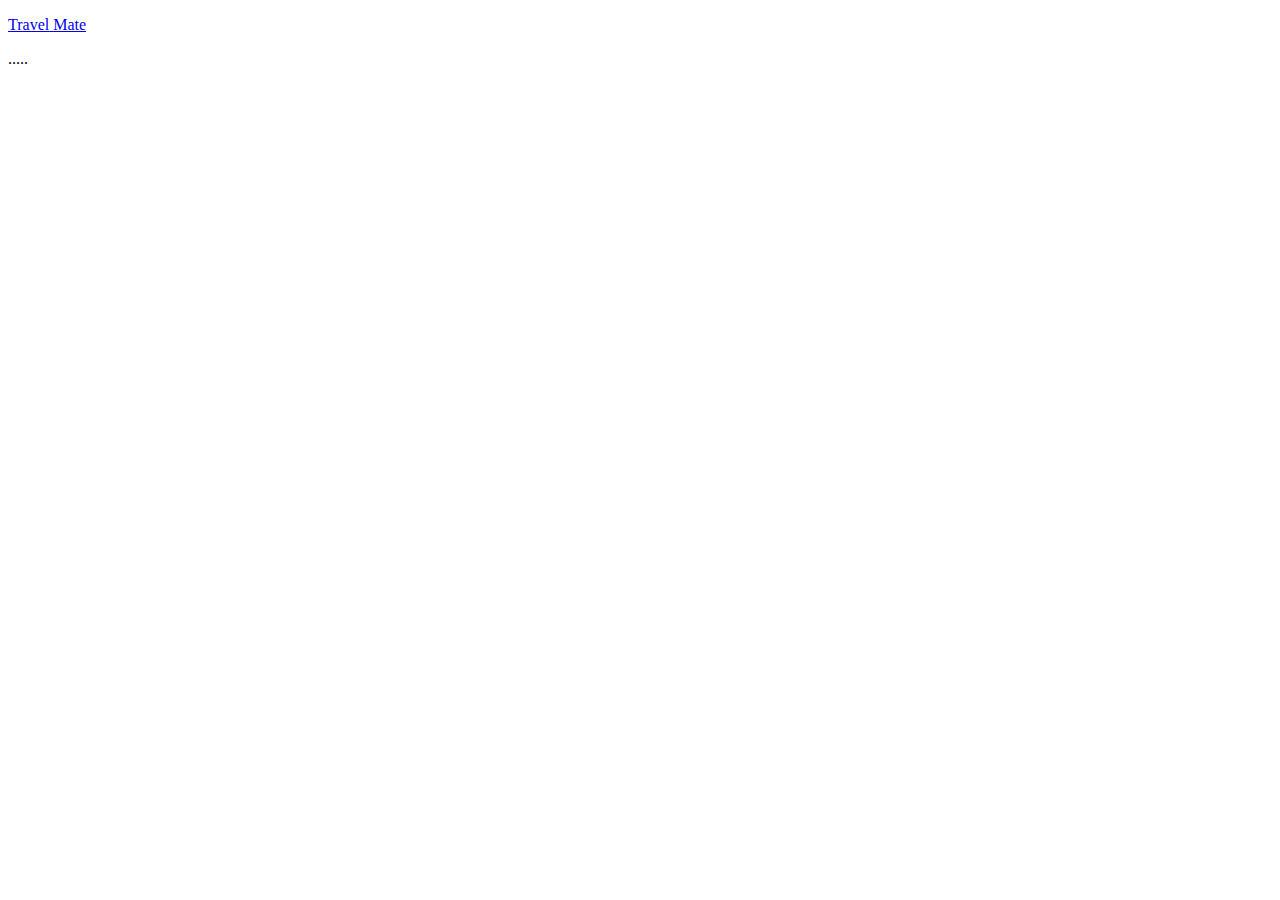
==== index.html @ ac473a5a "." ====
<!DOCTYPE html>
<html lang="pt-br">
<head>
    <meta charset="UTF-8">
    <meta name="viewport" content="width=device-width, initial-scale=1.0">
    <title>TravelMate</title>
    <link rel="stylesheet" type="text/css" href="style.css">
</head>
<body>
    <a href="Home.html">
    <div class="pag1">
        <p><span class="travel2">Travel</span>
        <span class="mate2">Mate</span></p></div>
    </a>
</body>
</html>
.....
---- style.css ----
@media (max-width: 560px) {
    
* {margin: 0;
    padding: 0;
    box-sizing: border-box;}

/*pag1*/

.pag1 {
    display: flex;
    align-items: center;
    justify-content: center;
    width: 100%;
    height: 570px;
    background-color:  rgb(154, 235, 163)}

.travel2 {
    font-family: Arial, Helvetica, sans-serif;
    font-weight: bold !important;
    font-size: 50px;
    color: black;}

.mate2 {
    font-family: Arial, Helvetica, sans-serif;
    font-weight: bold !important;
    font-size: 50px;
    color: #008000}

a {    
    text-decoration: none;}

/* pag2 */   
/* cabeçalho */
.cabeçalho {
    width: 100%;
    padding-top: 40px;
    background-color: #ffffff;
    display: flex;
    align-items: center;
    height: 40px;}

.travel {
    color: black;}

.mate {
    color: #008000}

.cabeçalho h2 {
    font-family: Arial, Helvetica, sans-serif;
    margin-right: auto;
    margin-left: 2%;
    display: flex;
    height: auto;}

.Pesquisa {
    padding-top: 20px;
    position: relative;
    display: flex;
    justify-content: center;
    align-items: center;}

.barraPesquisa {
    padding-left: 10px;
    border-radius: 15px;
    width: 300px;
    height: 22px;}

.icon-pesquisa {
    width: 10px;
    font-size: 14px;
    position: absolute;
    top: 73%;
    right: 15%;
    transform: translateY(-50%);
    pointer-events: none;
    color: gray;}

.coração-top {
    margin-right: 2%;
    font-size: 20px;}

.adicionar {
    margin-right: 2%;
    position: relative;
    display: inline-block;}

.circulo {
    position: relative;
    font-size: 20px;
    color: black;}

.mais {
    position: absolute;
    top: 50%;
    left: 50%;
    transform: translate(-50%, -50%);
    font-size: 12px;
    color: rgb(0, 0, 0);}

.chat {
    margin-right: 2%;
    position: relative;
    font-size: 20px;
    color: black;}
/* cabeçalho */

.mais-procurados h3 {
    display: flex;
    font-family: Arial, Helvetica, sans-serif;
    padding-top: 20%;
    padding-left: 10px;}

.frança {
    position: absolute;
    width: 207px;
    height: 139px;
    left: 12px;
    top: 194px;}

.mp2 {
    position: absolute;
    width: 120px;
    height: 80px;
    left: 224px;
    top: 223px;}
    
.mp3 {
    z-index: -1;
    position: absolute;
    width: 80px;
    height: 53.38px;
    left: 291px;
    top: 236px;}

.pontos {
    font-size: 25px;
    margin-left: 100px;
    margin-top: 36%;
    color: black;}

.escrita {
    max-width: 220px;
    margin-top: 3px;
    margin-left: 10px;
    font-family: Arial, Helvetica, sans-serif;}

#obs {
    font-size: 11px;
    color: gray;}

.pub1 {
    margin-left: 10px;
    margin-top: 50px;
    display: flex;}

.pub1 img {
    height: 50px;
    width: 50px;
    border-radius: 50%;}

.pub1 p {
    margin-top: 10px;
    align-items: center;
    margin-left: 10px;}

.pub11 {
    margin: 10px;
    width: 380px;}

.descrição-pub1 {
    margin-left: 10px;
    display: flex;}

.descrição-pub1 p {
    font-family: Arial, Helvetica, sans-serif;
    font-size: 16px;} 

.coração-pub1 {
    font-size: 20px;
    margin-left: 286px;}

.descrição-pub11 {
    font-family: Arial, Helvetica, sans-serif;
    font-size: 14px;
    margin-left: 10px;}

.pub2 {
    margin-left: 10px;
    margin-top: 50px;
    display: flex;}

.pub2 img {
    height: 50px;
    width: 50px;
    border-radius: 50%;}

.pub2 p {
    margin-top: 10px;
    align-items: center;
    margin-left: 10px;}

.pub22 {
    margin: 10px;
    width: 380px;}

.descrição-pub2 {
    margin-left: 10px;
    display: flex;}

.descrição-pub2 p {
    font-family: Arial, Helvetica, sans-serif;
    font-size: 16px;} 

.coração-pub2 {
    margin-left: 270px;}

.descrição-pub22 {
    font-family: Arial, Helvetica, sans-serif;
    font-size: 14px;
    margin-left: 10px;}

.pub3 {
    margin-left: 10px;
    margin-top: 50px;
    display: flex;}

.pub3 img {
    height: 50px;
    width: 50px;
    border-radius: 50%;}

.pub3 p {
    margin-top: 10px;
    align-items: center;
    margin-left: 10px;}

.pub33 {
    margin: 10px;
    width: 380px;}

.descrição-pub3 {
    margin-left: 10px;
    display: flex;}

.descrição-pub3 p {
    font-family: Arial, Helvetica, sans-serif;
    font-size: 16px;} 

.coração-pub3 {
    margin-left: 234px;}

.descrição-pub33 {
    font-family: Arial, Helvetica, sans-serif;
    font-size: 14px;
    margin-left: 10px;
    margin-bottom: 50px;}

.footer {
    justify-content: center;
    align-items: center;
    display: flex;
    bottom: 0;
    position: fixed;
    background-color: rgb(154, 235, 163);
    width: 100%;
    height: 45px;}

.footer img{
    margin: 20px;
    width: 32px;
    height: 32px;}

.grupo {
    width: 50px !important; 
    height: 50px !important;}

.tamanho-icone {
    font-size: 20px !important;} 
}
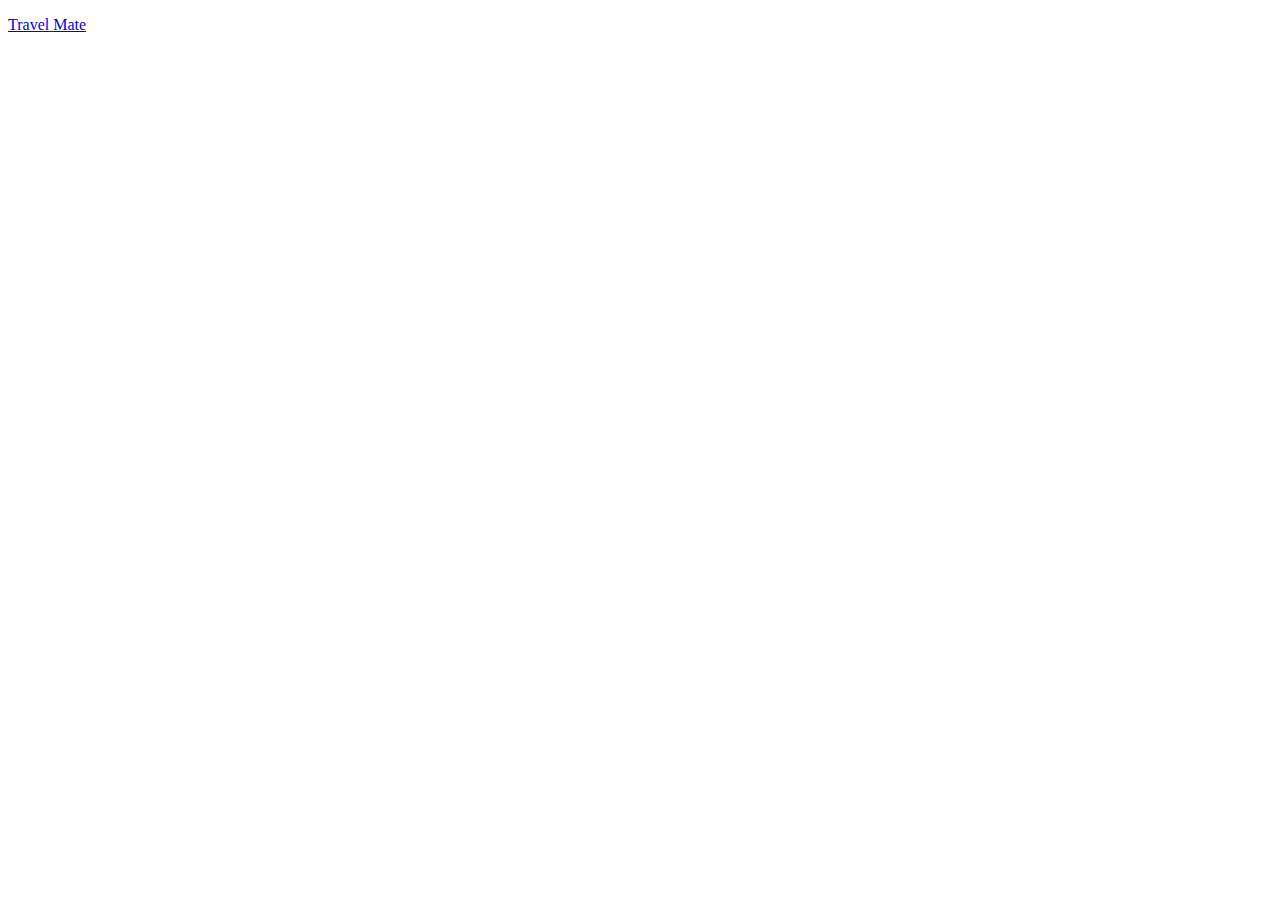
==== commit 168e5b53: "Update index.html" ====
--- a/index.html
+++ b/index.html
@@ -13,5 +13,4 @@
         <span class="mate2">Mate</span></p></div>
     </a>
 </body>
-</html>
-.....+</html>